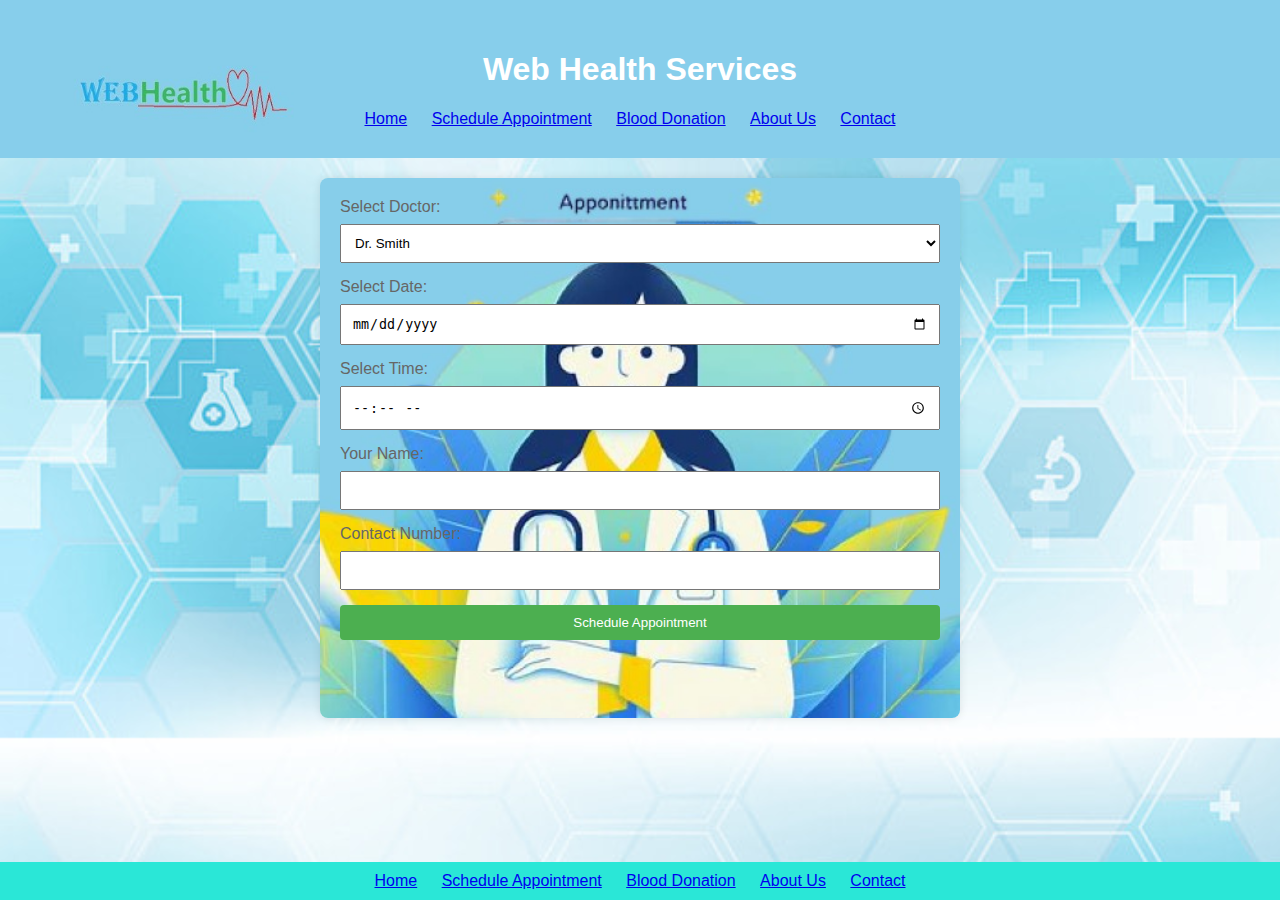
==== redirect.html @ 7e58b521 "Updated" ====
<!DOCTYPE html>
<html lang="en">
<head>
    <meta charset="UTF-8">
    <meta name="viewport" content="width=device-width, initial-scale=1.0">
    <title>Healthcare & Blood Donation Platform</title>
    <style>
        body {
            font-family: 'Segoe UI', Tahoma, Geneva, Verdana, sans-serif;
            background-color: #f0f8ff; /* AliceBlue */
            margin: 0;
            padding: 0;
            image-rendering: optimizeQuality;
            background: url('p4.jpg') center/cover;
        }    

        header {                                         
            background-color: #87ceeb; /* SkyBlue */ 
            color: #fff;
            padding: 30px;
            text-align: center;
            position: relative;    
        }

        header img {
            position: absolute;
            top: 40px;
            left: 50px;
            max-height: 200px; /* Adjust the max-height as needed */
        }

        nav {
            margin-top: 10px;
            text-align: center;
        }

        nav ul {
            list-style-type: none;
            margin: 0;
            padding: 0;
        }

        nav ul li {
            display: inline-block;
            margin-right: 20px;
        }

        section {
            max-width: 600px;
            margin: 20px auto; 
            background-color: rgba(255, 255, 255, 0.8);
            padding: 20px;
            height: 500px;
            border-radius: 8px;
            box-shadow: 0 0 10px rgba(0, 0, 0, 0.1);
            background: url('p11.jpg') center/cover;
            color: #333;                
        }

        h2 {
            color: #4169e1; /* RoyalBlue */
            text-align: center;
        }

        form {
            display: flex;
            flex-direction: column;
        }

        label {
            margin-bottom: 8px;
            color: #666;
        }

        select,
        input {
            width: 100%;
            padding: 10px;
            margin-bottom: 15px;
            box-sizing: border-box;
        }

        button {
            background-color: #4caf50; /* Green */
            color: #fff;
            padding: 10px;
            border: none;
            border-radius: 4px;
            cursor: pointer;
        }

        button:hover {
            background-color: #45a049;
        }

        #appointment-success,
        #appointment-error {
            text-align: center;
        }

        footer {
            background-color: #2ae7d7;
            color: #fff;
            padding: 10px;
            text-align: center;
            position: fixed;
            bottom: 0;
            width: 100%;
        }

        footer ul {
            list-style-type: none;
            margin: 0;
            padding: 0;
        }

        footer ul li {
            display: inline-block;
            margin-right: 20px;
        }
    </style>
</head>
<body>

<header>
    <img src="pic1.jpg" alt="Logo" height ='100' width="250" >
    <h1>Web Health Services</h1>
    <nav>
        <ul>
            <li><a href="#">Home</a></li>
            <li><a href="#">Schedule Appointment</a></li>
            <li><a href="#">Blood Donation</a></li>
            <li><a href="#">About Us</a></li>
            <li><a href="#">Contact</a></li>   
        </ul> 
    </nav>
</header>

<section id="schedule-appointment">
    <form id="appointment-form">
        <label for="doctor">Select Doctor:</label>
        <select id="doctor" name="doctor">
            <option value="dr_smith">Dr. Smith</option>
            <option value="dr_jones">Dr. Jones</option>
            <!-- Add more doctors as needed -->
        </select>

        <label for="date">Select Date:</label>
        <input type="date" id="date" name="date" required>

        <label for="time">Select Time:</label>
        <input type="time" id="time" name="time" required>

        <label for="patientName">Your Name:</label>
        <input type="text" id="patientName" name="patientName" required>

        <label for="contactNumber">Contact Number:</label>
        <input type="tel" id="contactNumber" name="contactNumber" required>

        <button type="button" onclick="scheduleAppointment()">Schedule Appointment</button>
        <p id="appointment-success" style="color: green;"></p>
        <p id="appointment-error" style="color: red;"></p>
    </form>
</section>

<footer>
    <div>
        <ul>
            <li><a href="#">Home</a></li>
            <li><a href="#">Schedule Appointment</a></li>
            <li><a href="#">Blood Donation</a></li>
            <li><a href="#">About Us</a></li>
            <li><a href="#">Contact</a></li>
        </ul>
    </div>
</footer>

</body>
</html>
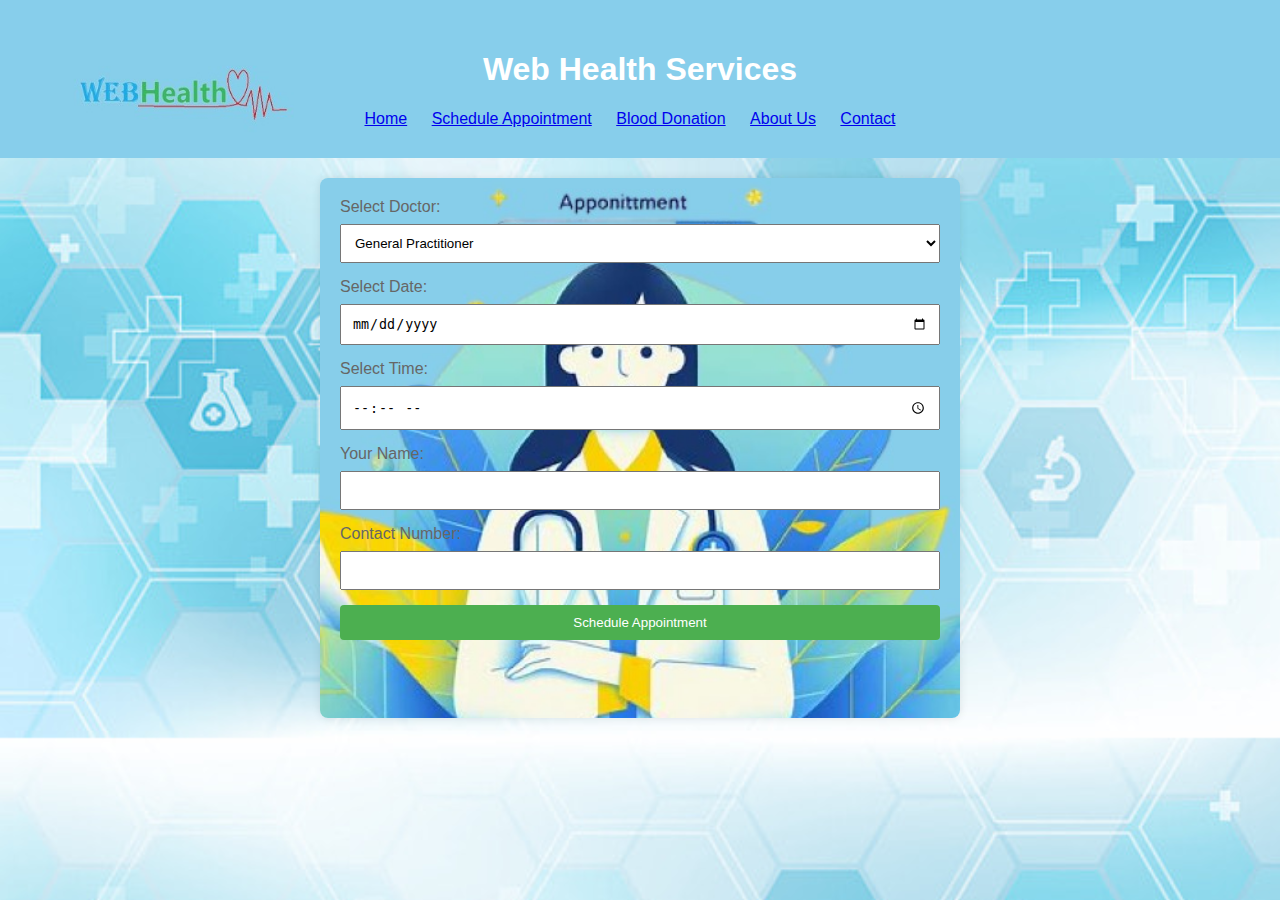
==== commit 46f30f41: "Updated" ====
--- a/redirect.html
+++ b/redirect.html
@@ -99,7 +99,7 @@
         }
 
         footer {
-            background-color: #2ae7d7;
+            background-color: #e72ac8;
             color: #fff;
             padding: 10px;
             text-align: center;
@@ -140,8 +140,20 @@
     <form id="appointment-form">
         <label for="doctor">Select Doctor:</label>
         <select id="doctor" name="doctor">
-            <option value="dr_smith">Dr. Smith</option>
-            <option value="dr_jones">Dr. Jones</option>
+            <option value="gen">General Practitioner</option>
+            <option value="obs">Obstetrician/Gynecologist</option>
+            <option value="pedi">Pediatrician</option>
+            <option value="derma">Dermatologist</option>
+            <option value="cardio">Cardiologist</option>
+            <option value="optha">Ophthalmologist</option>
+            <option value="ent">ENT Specialist</option>
+            <option value="uro">Urologist</option>
+            <option value="gastro">Gastroenterologist</option>
+            <option value="psych">Psychiatrist</option>
+            <option value="pulmo">Pulmonologist</option>
+            <option value="onco">Oncologist</option>
+            <option value="nephro">Nephrologist</option>
+            <option value="allerg">Allergist/</option>
             <!-- Add more doctors as needed -->
         </select>
 
@@ -163,17 +175,7 @@
     </form>
 </section>
 
-<footer>
-    <div>
-        <ul>
-            <li><a href="#">Home</a></li>
-            <li><a href="#">Schedule Appointment</a></li>
-            <li><a href="#">Blood Donation</a></li>
-            <li><a href="#">About Us</a></li>
-            <li><a href="#">Contact</a></li>
-        </ul>
-    </div>
-</footer>
+
 
 </body>
 </html>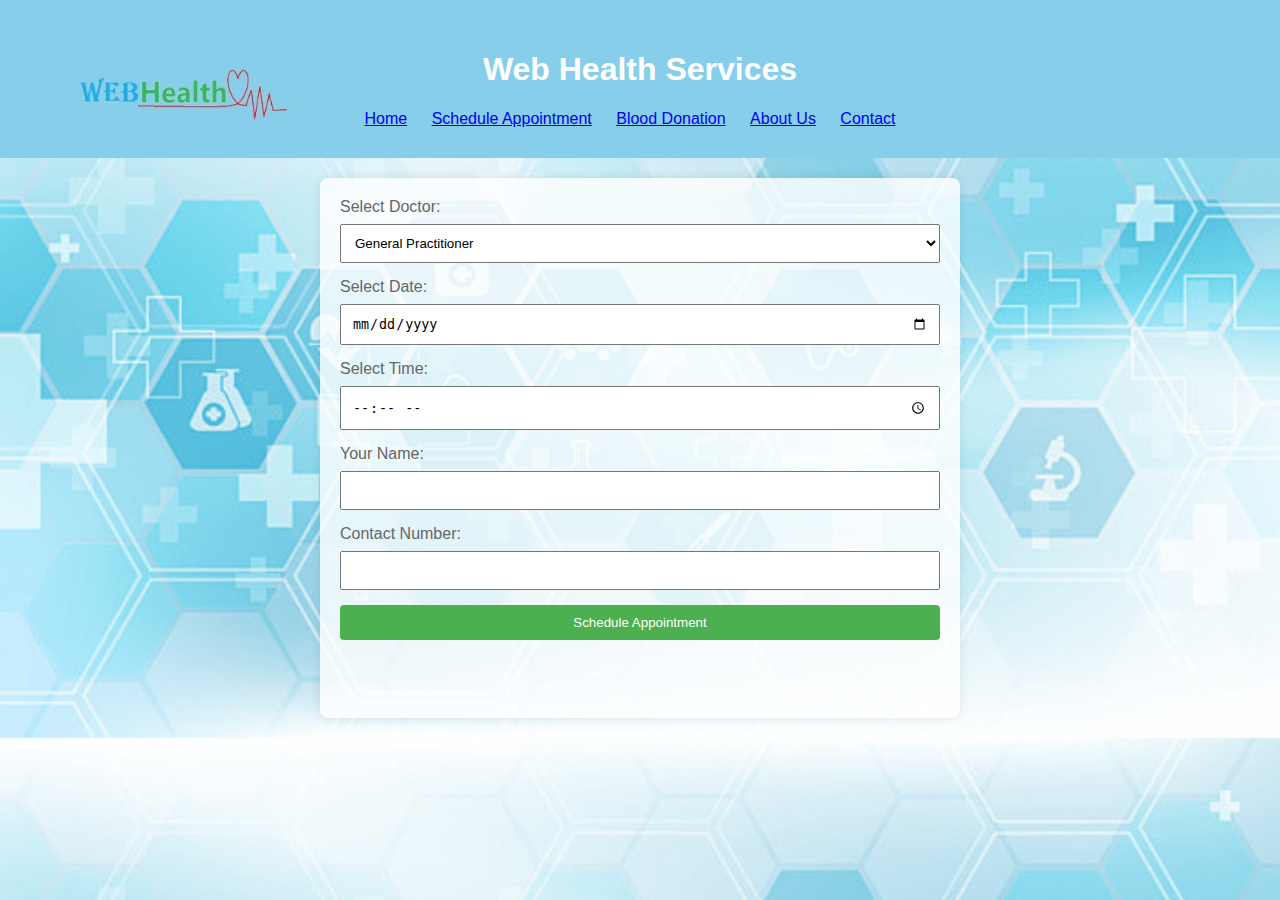
==== commit 899adfb9: "Updated" ====
--- a/redirect.html
+++ b/redirect.html
@@ -53,7 +53,6 @@
             height: 500px;
             border-radius: 8px;
             box-shadow: 0 0 10px rgba(0, 0, 0, 0.1);
-            background: url('p11.jpg') center/cover;
             color: #333;                
         }
 
